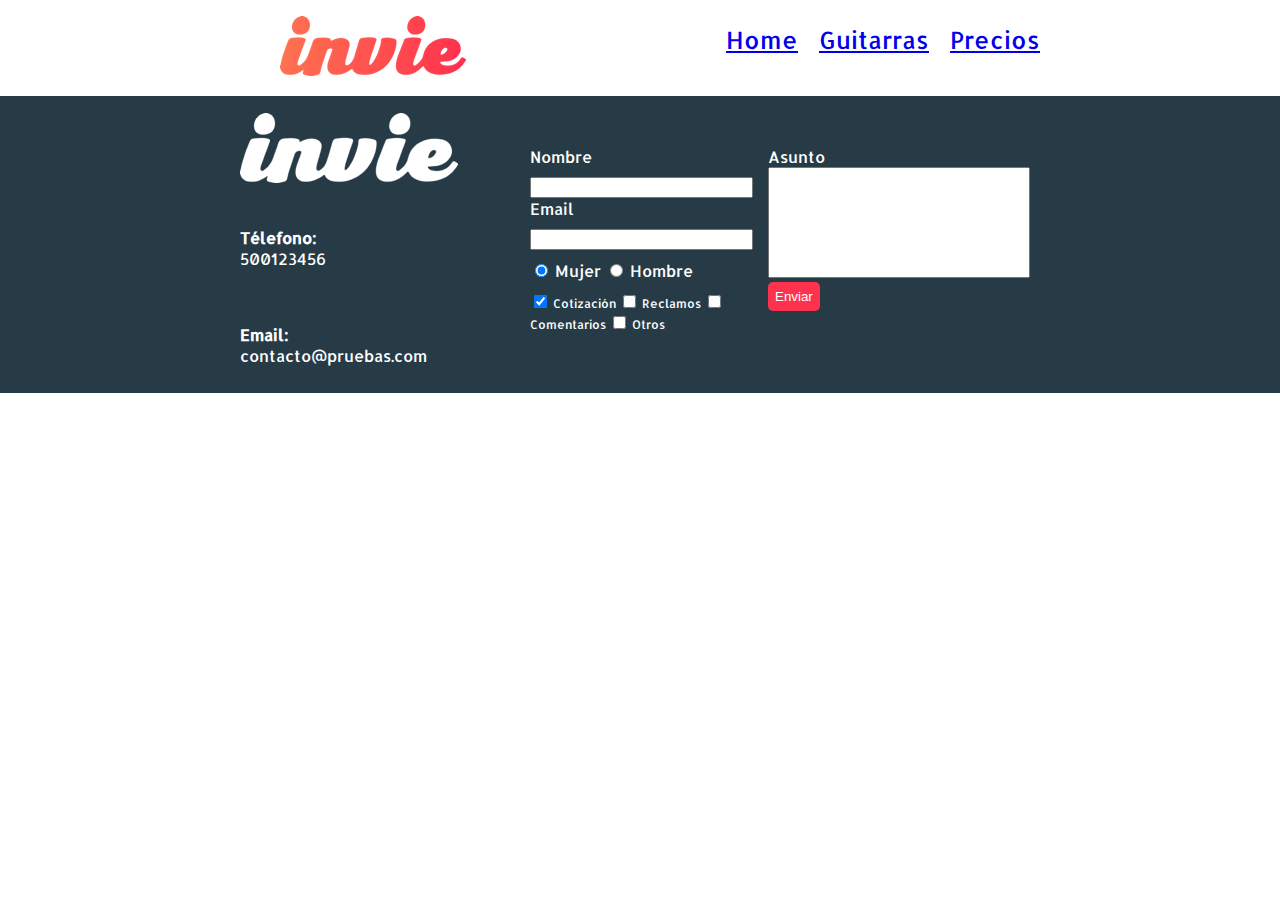
==== precios.html @ 051a2b07 "Enlazar a páginas internas" ====
<!DOCTYPE html>
<!DOCTYPE html>
<html lang="en">
<head>
    <meta charset="UTF-8">
    <title>Precios de tus mejores guitarras!!</title>
    <link href="https://fonts.googleapis.com/css?family=Allerta|Montserrat:400,700" rel="stylesheet">
    <link rel="stylesheet" href="css/invie.css">
</head>
<body>
    <header id="header" class="header contenedor"> <!-- CABECERA -->
        <figure class="logotipo"><!-- logotipo -->
            <img src="images/invie.png" width="186" height="60" alt="Invie logotipo">
        </figure>
        <nav class="menu"> <!-- menu -->
            <ul>
                <li>
                    <a href="index.html">Home</a>
                </li>
                <li>
                    <a href="index.html#guitarras">Guitarras</a>
                </li>
                <li>
                    <a href="precios.html">Precios</a>
                </li>
            </ul>
        </nav> 
    </header>
    
    <footer class="footer">
        <div class="contenedor">
            <div class="contacto">
                <img src="images/invie-white.png" alt="logotipo blanco">
                <a href="tel:500123456"><strong>Télefono:</strong><span>500123456</span></a>
                <a href="mailito:contacto@pruebas.com"><strong>Email:</strong><span>contacto@pruebas.com</span></a>
            </div>
            <form class="formulario">
                
                <div class="col1">
                    <label for="nombre">Nombre</label>
                    <input type="text" required id="nombre" name="nombre">
                    
                    <label for="email">Email</label>
                    <input type="email" required id="email" name="email">

                    <div class="sexo">
                        <label for="mujer">
                            <input checked type="radio" id="mujer" value="mujer" name="sexo"> Mujer
                        </label>
                        <label for="hombre">
                            <input type="radio" id="hombre" value="hombre" name="sexo"> Hombre
                        </label>
                    </div>

                    <div class="intereses">
                        <label for="cotizacion">
                            <input type="checkbox" checked value="cotizacion" name="intereses" id="cotizacion"> Cotización
                        </label>
                        <label for="reclamos">
                            <input type="checkbox" value="reclamos" name="intereses" id="reclamos"> Reclamos
                        </label>
                        <label for="comentarios">
                            <input type="checkbox" value="comentarios" name="intereses" id="comentarios"> Comentarios
                        </label>
                        <label for="otros">
                            <input type="checkbox" value="otros" name="intereses" id="otros"> Otros
                        </label>
                    </div>
                </div>

                <div class="col2">
                    <div class="asunto">
                        <label for="asunto">Asunto</label>
                        <textarea name="asunto" id="asunto" cols="30" rows="7"></textarea>
                    </div>

                    <input type="submit" value="Enviar" class="button">
                </div>

                
                <!-- http://flexboxfroggy.com/#es -->
            </form>
        </div>
    </footer>
</body>
</html>
---- css/invie.css ----
body{
	font-family: 'Allerta', sans-serif;
	margin: 0;
}

.button{
	border-radius: 5px;
	background: #fd324e;
	color: white;
	border: none;
	padding: 7px;
}

textarea{
	resize: none;
}

.titulo{
	font-family: 'Montserrat', sans-serif;
	font-size:  70px;
	margin-bottom: 0;
	margin-top: 70px;
}


.title-a{
	font-size: 24px;
	margin-top: 0;
}

.title-b{
	font-size: 50px;
	margin-bottom: 20px;
}

.title-c{
	font-size: 50px;
}

.guitarra ol{
	padding: 0;
}

.guitarras{
	color: #1F313C;
}

.guitarras h2{
	font-family: 'Montserrat', sans-serif;
	font-size: 35px;
}

.portada{
	background-image:  url('../images/background.png');
	color: white;
	padding: 20px;
}

.portada button{
	margin-bottom: 70px;
}

.menu{
	font-size: 24px;
	display: inline-block;
	position: absolute;
	right: 0px;
}

.menu li{
	display: inline-block;
	margin-left: 15px;
}

.logotipo{
	display: inline-block;
}

.contenedor{
	width: 800px;
	margin: auto;
}

.contenedor-guitarra-b{
	padding-left: 20px;
}

.contenedor-guitarra-c{
	margin-left: 370px;
}

.guitarra{
	margin: 10px;
	padding: 10px;
	border: 1px solid #1F313C;
	border-radius: 8px;
}

.derecha{
	float: right;
	position: relative;
    top: -127px;
}

.izquierda{
	float: left;
	position: relative;
	top: 80px;
}

.header{
	position: relative;
}

.footer{
	background: #273b47;
}

.contacto{
	display: flex; /*http://flexboxfroggy.com/#es*/
	width: 200px;
	flex-wrap: wrap;
	align-items: center;
}

.contacto img{
	display: block;
}

.contacto strong{
	display: block;
}

.contacto a{
	color: white;
	text-decoration: none;
	margin: 10px 10px 10px 0;
}

.footer .contenedor{
	display: flex; /*http://flexboxfroggy.com/#es*/
	justify-content: space-between;
}

.formulario{
	display: flex; /*http://flexboxfroggy.com/#es*/
	width: 500px;
	color: white;
	padding: 50px 10px ;
}

.col1, .col2{
	display: flex;
	flex-direction: column;
}

.col1{
	margin-right: 15px;
}

.col2{
	align-items: flex-start;
}

.intereses label{
	font-size: 12px;
}

.formulario label, .sexo, .intereses{
	margin-bottom: 10px;
}

.sexo{
	margin-top: 10px;
}
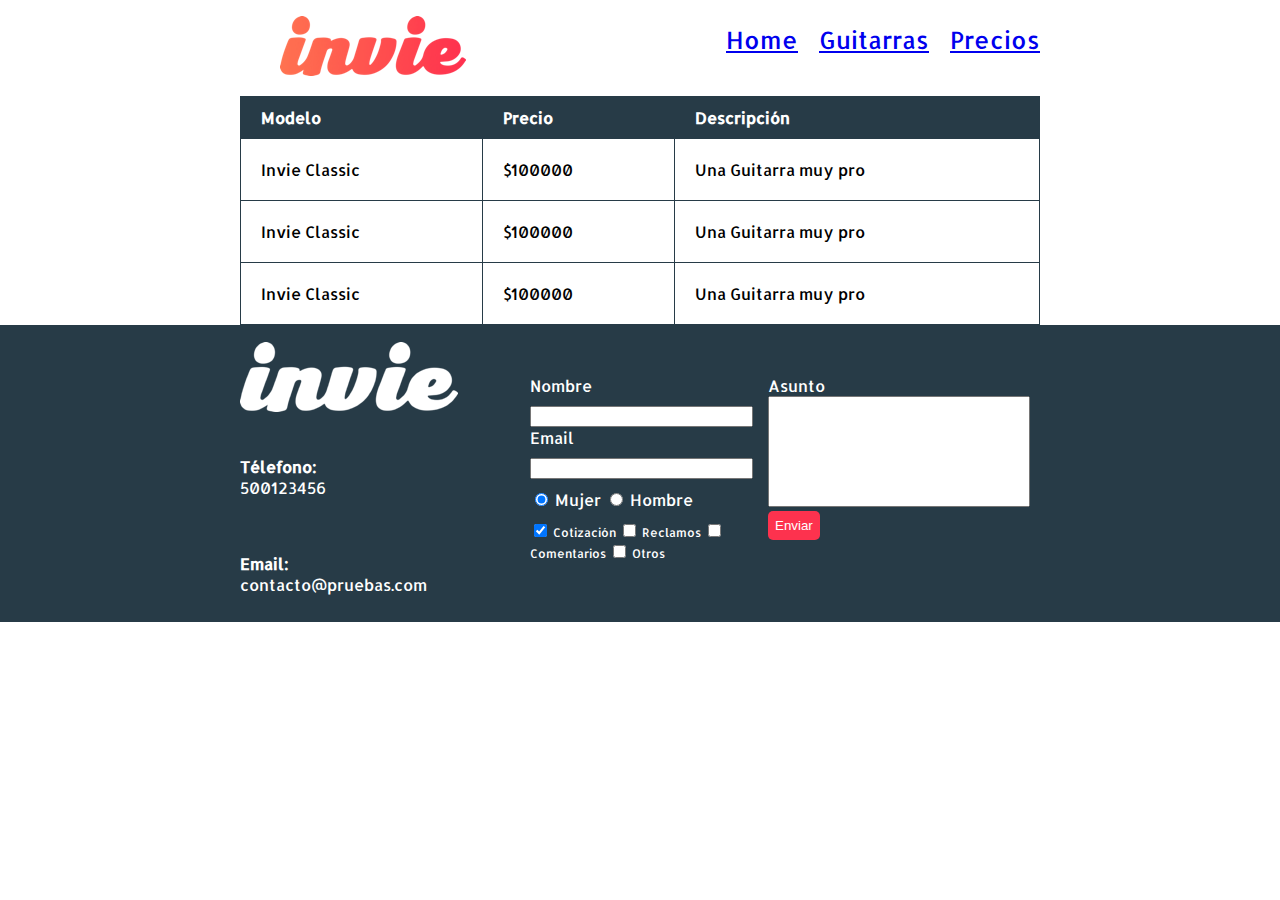
==== commit ddfbdf61: "Crear tablas en nuestro sitio" ====
--- a/precios.html
+++ b/precios.html
@@ -27,6 +27,37 @@
         </nav> 
     </header>
     
+    <section class="tabla">
+        <div class="contenedor">
+            <table>
+                <thead>
+                    <tr>
+                        <th>Modelo</th>
+                        <th>Precio</th>
+                        <th>Descripción</th>
+                    </tr>
+                </thead>
+                <tbody>
+                    <tr>
+                        <td>Invie Classic</td>
+                        <td>$100000</td>
+                        <td>Una Guitarra muy pro</td>
+                    </tr>
+                    <tr>
+                        <td>Invie Classic</td>
+                        <td>$100000</td>
+                        <td>Una Guitarra muy pro</td>
+                    </tr>
+                    <tr>
+                        <td>Invie Classic</td>
+                        <td>$100000</td>
+                        <td>Una Guitarra muy pro</td>
+                    </tr>
+                </tbody>
+            </table>
+        </div>        
+    </section>
+
     <footer class="footer">
         <div class="contenedor">
             <div class="contacto">
--- a/css/invie.css
+++ b/css/invie.css
@@ -172,4 +172,24 @@
 
 .sexo{
 	margin-top: 10px;
+}
+
+table{
+	width: 100%;
+}
+
+th{
+	background: #273b47;
+	color: white;
+	padding: 10px 20px;
+	text-align: left;
+}
+
+td{
+	padding: 20px;
+}
+
+table,td,th{
+	border: 1px solid #273b47;
+	border-collapse: collapse;
 }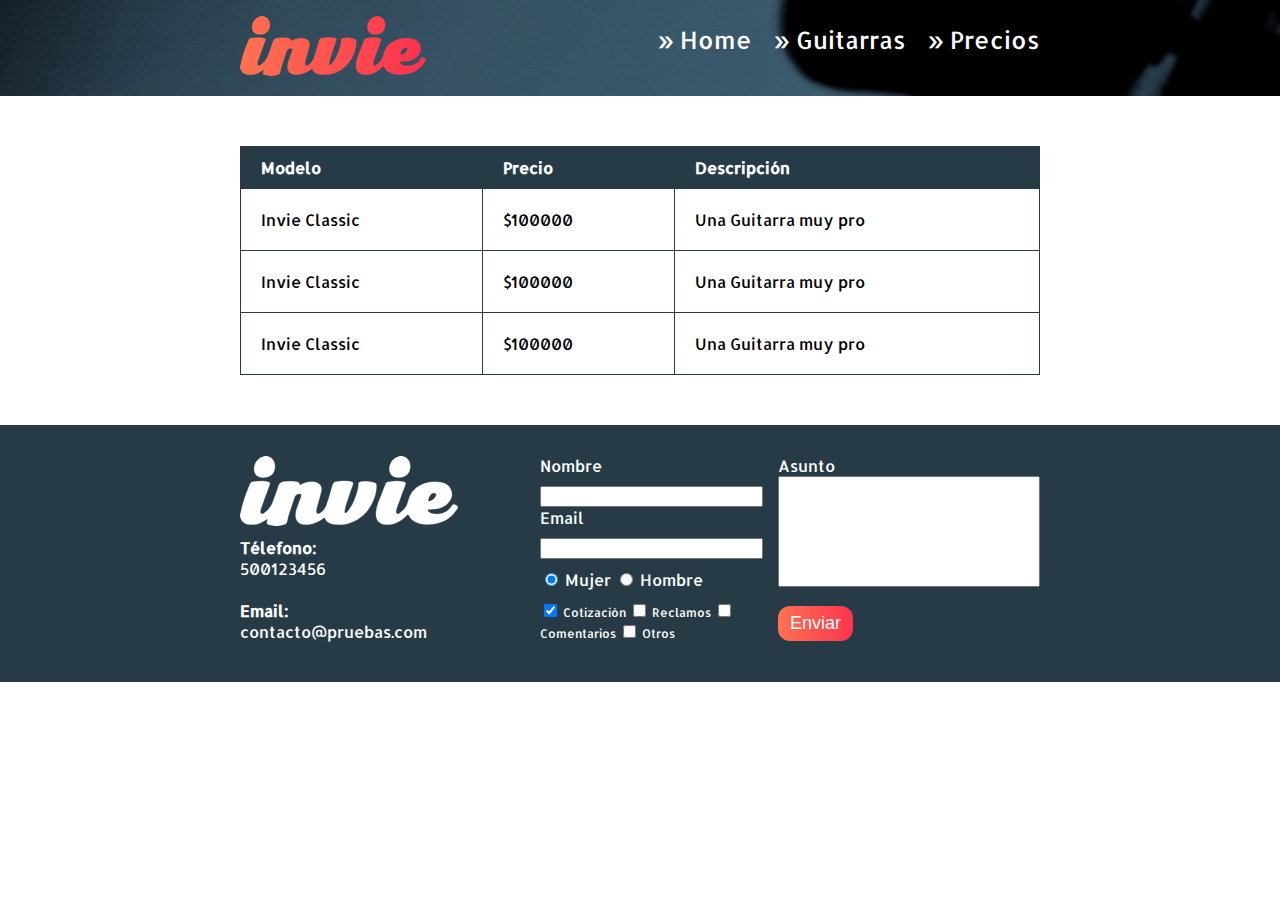
==== commit ec5fbfa2: "Puliendo Detalles" ====
--- a/precios.html
+++ b/precios.html
@@ -8,23 +8,25 @@
     <link rel="stylesheet" href="css/invie.css">
 </head>
 <body>
-    <header id="header" class="header contenedor"> <!-- CABECERA -->
-        <figure class="logotipo"><!-- logotipo -->
-            <img src="images/invie.png" width="186" height="60" alt="Invie logotipo">
-        </figure>
-        <nav class="menu"> <!-- menu -->
-            <ul>
-                <li>
-                    <a href="index.html">Home</a>
-                </li>
-                <li>
-                    <a href="index.html#guitarras">Guitarras</a>
-                </li>
-                <li>
-                    <a href="precios.html">Precios</a>
-                </li>
-            </ul>
-        </nav> 
+    <header id="header" class="header background"> <!-- CABECERA -->
+        <div class="contenedor">
+            <figure class="logotipo"><!-- logotipo -->
+                <img src="images/invie.png" width="186" height="60" alt="Invie logotipo">
+            </figure>
+            <nav class="menu"> <!-- menu -->
+                <ul>
+                    <li>
+                        <a href="index.html">Home</a>
+                    </li>
+                    <li>
+                        <a href="index.html#guitarras">Guitarras</a>
+                    </li>
+                    <li>
+                        <a href="precios.html">Precios</a>
+                    </li>
+                </ul>
+            </nav> 
+        </div>
     </header>
     
     <section class="tabla">
--- a/css/invie.css
+++ b/css/invie.css
@@ -3,17 +3,72 @@
 	margin: 0;
 }
 
-.button{
-	border-radius: 5px;
-	background: #fd324e;
-	color: white;
-	border: none;
-	padding: 7px;
-}
-
 textarea{
 	resize: none;
 }
+
+table{
+	width: 100%;
+}
+
+th{
+	background: #273b47;
+	color: white;
+	padding: 10px 20px;
+	text-align: left;
+}
+
+td{
+	padding: 20px;
+}
+
+table,td,th{
+	border: 1px solid #273b47;
+	border-collapse: collapse;
+}
+
+input, textarea{
+	outline: 0;
+}
+
+input:focus,
+textarea:focus{
+	background: lightgray;
+}
+
+.contenedor{
+	width: 800px;
+	margin: auto;
+	position: relative;
+}
+
+.background{
+	background-image:  url('../images/background.png');
+	background-size: cover;
+}
+
+.contenedor-guitarra-b{
+	padding-left: 20px;
+}
+
+.contenedor-guitarra-c{
+	margin-left: 370px;
+	position: relative;
+	bottom: 90px;
+}
+
+.button{
+	border-radius: 12px;
+	color: white;
+	border: none;
+	padding: 7px 12px;
+	font-size: 18px;
+	background: #fe344e;
+	background: linear-gradient(to left, #fe344e, #ff7250);
+	cursor: pointer;
+	text-decoration: none;
+}
+
 
 .titulo{
 	font-family: 'Montserrat', sans-serif;
@@ -22,6 +77,10 @@
 	margin-top: 70px;
 }
 
+.titulo span{
+	text-decoration: underline;
+}
+
 
 .title-a{
 	font-size: 24px;
@@ -37,12 +96,24 @@
 	font-size: 50px;
 }
 
+.guitarra{
+	margin: 10px 10px 30px 10px;
+	padding: 10px;
+	border: 1px solid #1F313C;
+	border-radius: 8px;
+}
+
 .guitarra ol{
 	padding: 0;
 }
 
+.guitarra.c{
+	height: 190px;
+}
+
 .guitarras{
 	color: #1F313C;
+	margin-bottom: 60px;
 }
 
 .guitarras h2{
@@ -51,9 +122,9 @@
 }
 
 .portada{
-	background-image:  url('../images/background.png');
 	color: white;
 	padding: 20px;
+	height: 500px;
 }
 
 .portada button{
@@ -67,33 +138,26 @@
 	right: 0px;
 }
 
+.menu a{
+	color: white;
+	text-decoration: none;
+}
+
 .menu li{
 	display: inline-block;
 	margin-left: 15px;
 }
 
+.menu li:before{
+	content: '»';
+	font-size: 24px;
+	line-height: 20px;
+	color: white;
+}
+
 .logotipo{
 	display: inline-block;
-}
-
-.contenedor{
-	width: 800px;
-	margin: auto;
-}
-
-.contenedor-guitarra-b{
-	padding-left: 20px;
-}
-
-.contenedor-guitarra-c{
-	margin-left: 370px;
-}
-
-.guitarra{
-	margin: 10px;
-	padding: 10px;
-	border: 1px solid #1F313C;
-	border-radius: 8px;
+	margin-left: 0px;
 }
 
 .derecha{
@@ -105,7 +169,6 @@
 .izquierda{
 	float: left;
 	position: relative;
-	top: 80px;
 }
 
 .header{
@@ -114,6 +177,7 @@
 
 .footer{
 	background: #273b47;
+	padding: 30px 0px;
 }
 
 .contacto{
@@ -146,7 +210,6 @@
 	display: flex; /*http://flexboxfroggy.com/#es*/
 	width: 500px;
 	color: white;
-	padding: 50px 10px ;
 }
 
 .col1, .col2{
@@ -162,6 +225,10 @@
 	align-items: flex-start;
 }
 
+.col2 .button{
+	margin-top: 15px;
+}
+
 .intereses label{
 	font-size: 12px;
 }
@@ -174,22 +241,6 @@
 	margin-top: 10px;
 }
 
-table{
-	width: 100%;
-}
-
-th{
-	background: #273b47;
-	color: white;
-	padding: 10px 20px;
-	text-align: left;
-}
-
-td{
-	padding: 20px;
-}
-
-table,td,th{
-	border: 1px solid #273b47;
-	border-collapse: collapse;
+.tabla{
+	margin: 50px 0;
 }